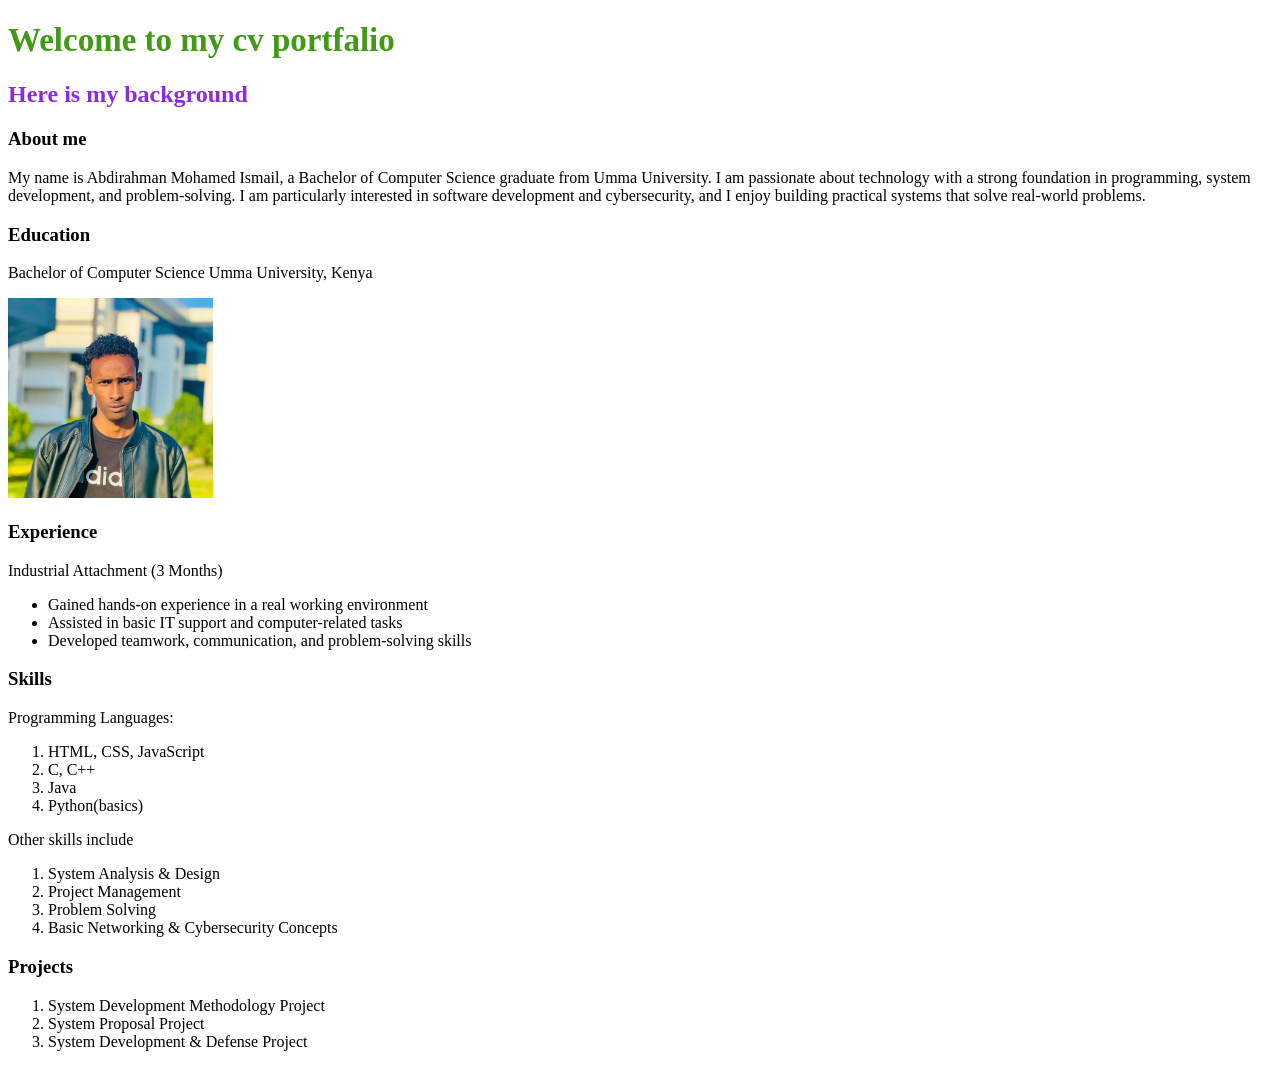
==== index.html @ 827e218e "Add files via upload" ====
<!DOCTYPE html>
<html lang="en">
<head>
  <meta charset="UTF-8">
  <title>Sooraan</title>
  <link rel="stylesheet" href="style.css">
</head>

<body>
  <h1>Welcome to my cv portfalio</h1>
  <h2>Here is my background</h2>
  <H3>About me</H3>
  <p>
   My name is Abdirahman Mohamed Ismail, a Bachelor of Computer Science graduate from Umma University. I am passionate about technology with a strong foundation in programming, system development, and problem-solving.
   I am particularly interested in software development and cybersecurity, and I enjoy building practical systems that solve real-world problems.
  </p>
  <h3>Education</h3>
  <p>
  Bachelor of Computer Science
  Umma University, Kenya
  </p>
<a href="./Bio.html"><img src="./picture.jpg" height="200" alt="picture"/> </a>

  <h3>Experience</h3>
  <p>Industrial Attachment (3 Months)</p>
  <ul>
    <li>Gained hands-on experience in a real working environment</li>
    <li>Assisted in basic IT support and computer-related tasks</li>
    <li>Developed teamwork, communication, and problem-solving skills</li>
  </ul>
  <h3>Skills</h3>
  <p>Programming Languages:</p>
    <ol>
      <li>HTML, CSS, JavaScript</li>
      <li>C, C++</li>
      <li>Java</li>
      <li>Python(basics)</li>
    </ol>
    <p>Other skills include </p>
    <ol>
      <li>System Analysis & Design</li>
      <li>Project Management</li>
     <li>Problem Solving</li>
     <li>Basic Networking & Cybersecurity Concepts</li>
    </ol>
    <h3>Projects</h3>
    <ol>
      <li>System Development Methodology Project</li>
      <li>System Proposal Project</li>
      <li>System Development & Defense Project</li>
    </ol>
    <!--
<h3><a href="./About.html">Contact me</a></h3>
</body>
</html>
-->
---- style.css ----
h1
{
color: rgb(64, 154, 22);
font-size: 33px;
font-family:'Franklin Gothic Medium', 'Arial Narrow', Arial, sans-serif 
padding: 0%;
}

h2
{
color: blueviolet;
}

.B
{
    color: brown;
}
.C{
    color: rgb(30, 33, 210);
}
.D{
    color: blue;
}
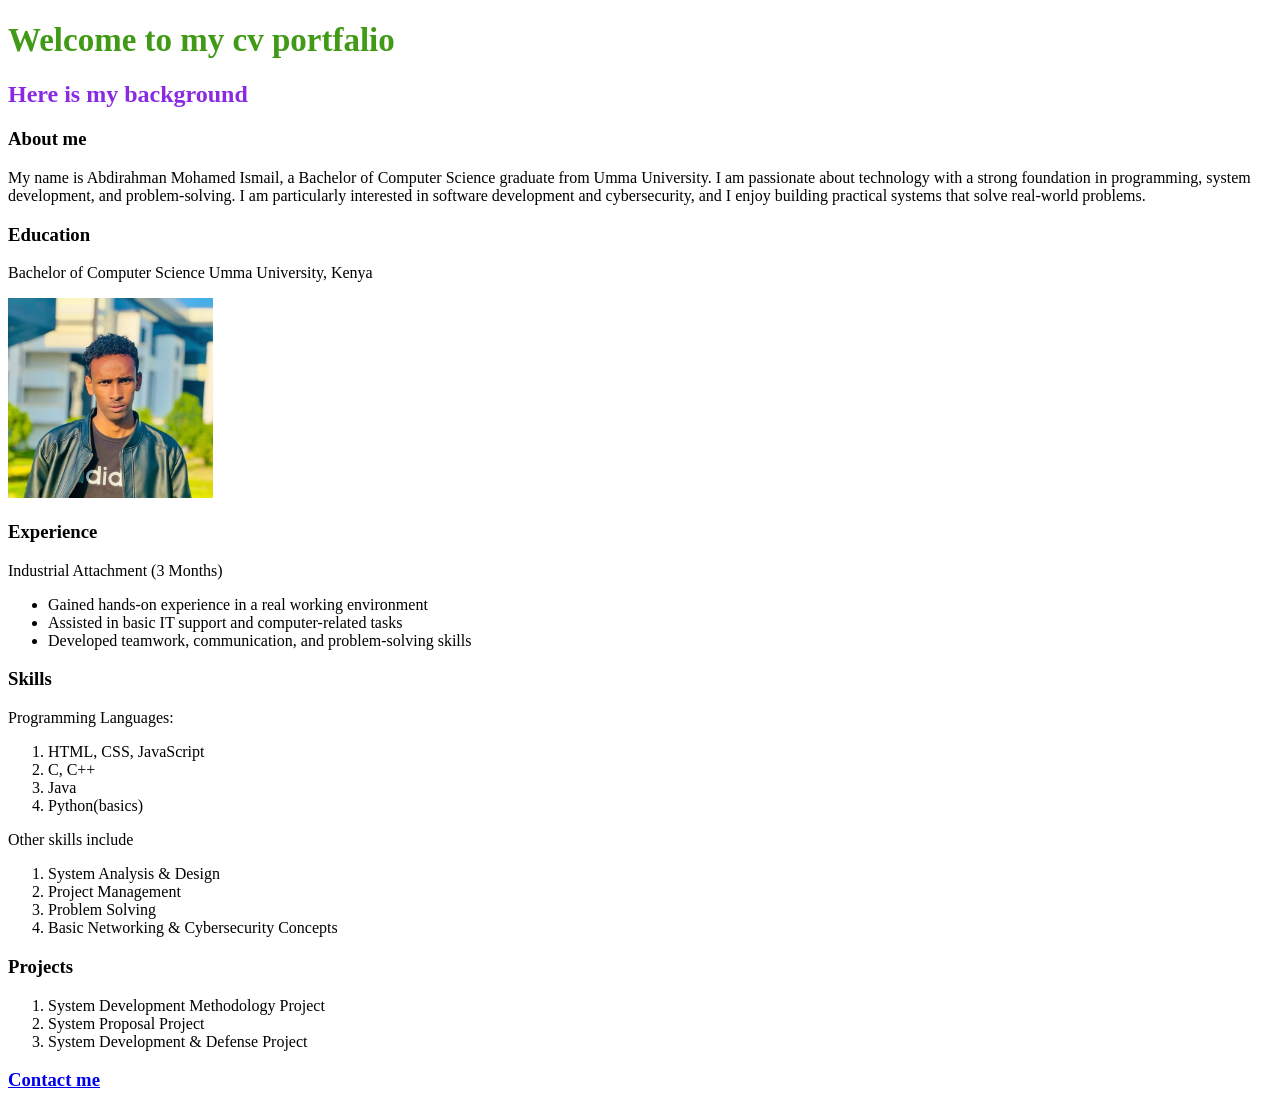
==== commit 05c5f46c: "Add files via upload" ====
--- a/index.html
+++ b/index.html
@@ -49,8 +49,6 @@
       <li>System Proposal Project</li>
       <li>System Development & Defense Project</li>
     </ol>
-    <!--
 <h3><a href="./About.html">Contact me</a></h3>
 </body>
 </html>
--->
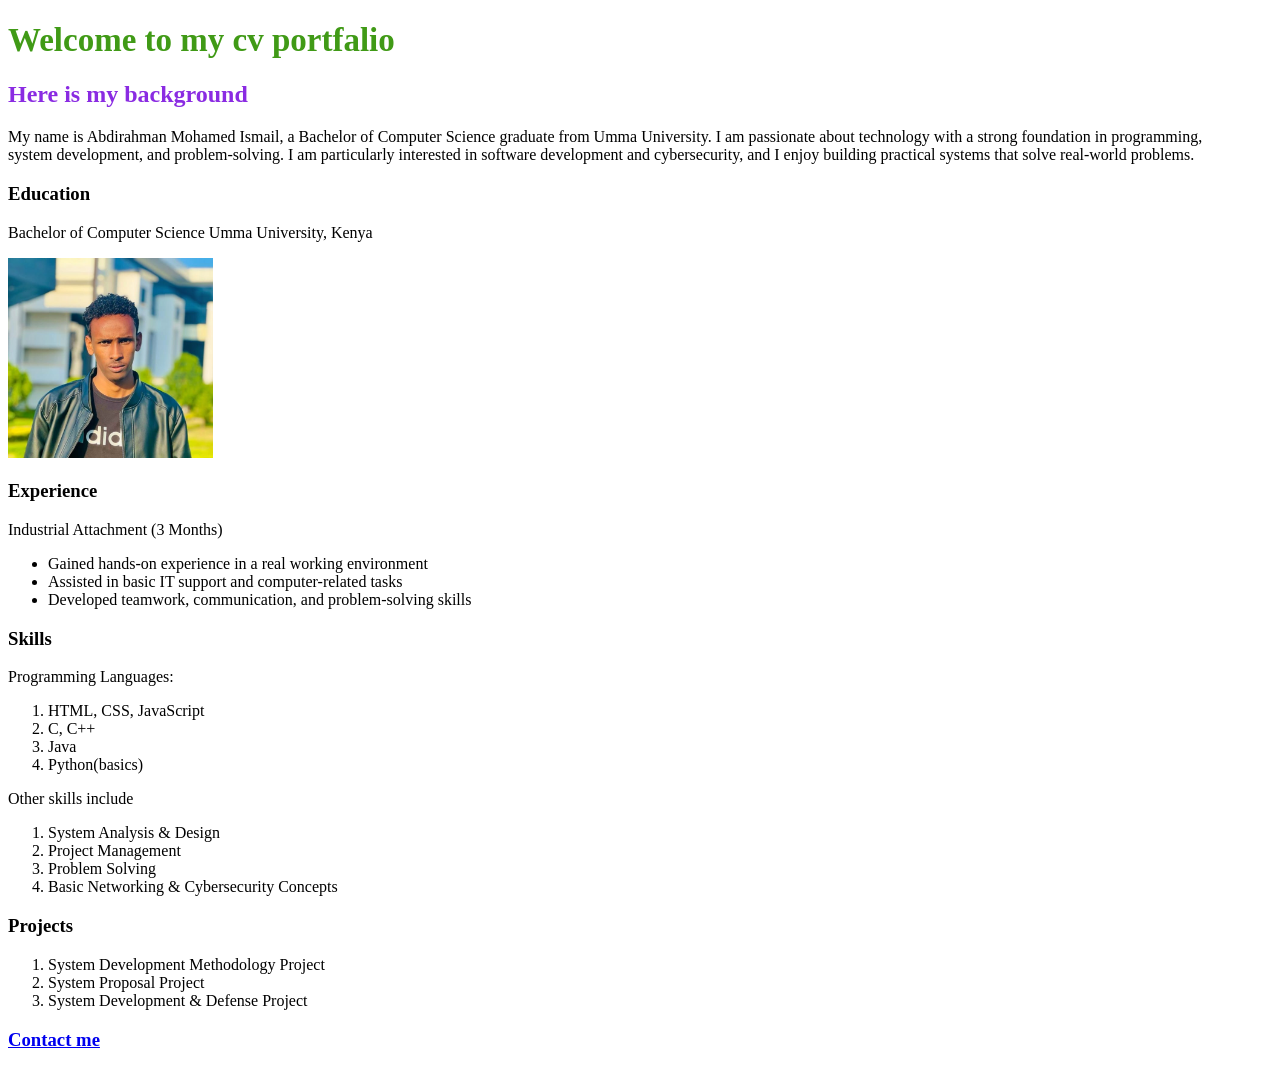
==== commit 388c0710: "Add files via upload" ====
--- a/index.html
+++ b/index.html
@@ -9,10 +9,9 @@
 <body>
   <h1>Welcome to my cv portfalio</h1>
   <h2>Here is my background</h2>
-  <H3>About me</H3>
   <p>
-   My name is Abdirahman Mohamed Ismail, a Bachelor of Computer Science graduate from Umma University. I am passionate about technology with a strong foundation in programming, system development, and problem-solving.
-   I am particularly interested in software development and cybersecurity, and I enjoy building practical systems that solve real-world problems.
+   My name is Abdirahman Mohamed Ismail, a Bachelor of Computer Science graduate from Umma University. I am passionate about technology with a strong foundation in programming, <br>
+   system development, and problem-solving. I am particularly interested in software development and cybersecurity, and I enjoy building practical systems that solve real-world problems.
   </p>
   <h3>Education</h3>
   <p>
